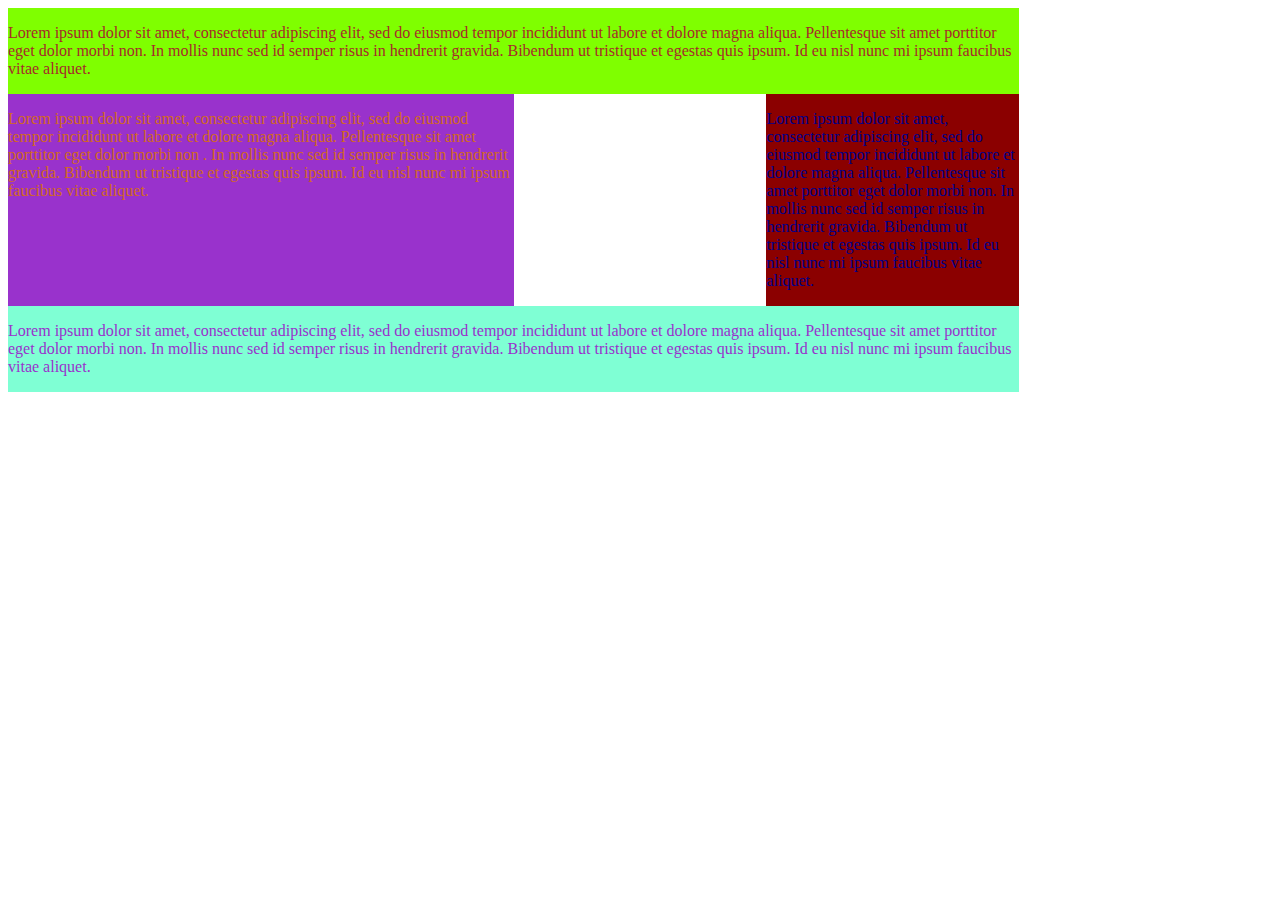
==== 11DGT Edit/index.html @ a10928a6 "Created a grid and added background color and word color" ====
<!DOCTYPE html>
<html lang="en">
    <head>
        <title>grid</title>
        <link rel="stylesheet" href="CSS/normalise.CSS">
        <link rel="stylesheet" href="style.css">
        <meta charset="utf-8">
    </head>
    <body>
        <div class="container">
            <div class="item-a"><p>Lorem ipsum dolor sit amet, consectetur adipiscing elit, sed do eiusmod tempor
                 incididunt ut labore et dolore magna aliqua. Pellentesque sit amet porttitor eget dolor morbi non.
                  In mollis nunc sed id semper risus in hendrerit gravida. Bibendum ut tristique et egestas quis ipsum.
                   Id eu nisl nunc mi ipsum faucibus vitae aliquet.</p>
            </div>
            <div class="item-b"><p>Lorem ipsum dolor sit amet, consectetur adipiscing elit, sed do eiusmod tempor incididunt
                 ut labore et dolore magna aliqua. Pellentesque sit amet porttitor eget dolor morbi non
                . In mollis nunc sed id semper risus in hendrerit gravida. Bibendum ut tristique et egestas quis
                 ipsum. Id eu nisl nunc mi ipsum faucibus vitae aliquet.</p>
            </div>
            <div class="item-c"><p>Lorem ipsum dolor sit amet, consectetur adipiscing elit, sed do eiusmod tempor incididunt
                 ut labore et dolore magna aliqua. Pellentesque sit amet porttitor 
                eget dolor morbi non. In mollis nunc sed id semper risus in hendrerit gravida. Bibendum ut tristique
                 et egestas quis ipsum. Id eu nisl nunc mi ipsum faucibus vitae aliquet.</p>
            </div>
            <div class="item-d"><p>Lorem ipsum dolor sit amet, consectetur adipiscing elit, sed do eiusmod tempor incididunt
                 ut labore et dolore magna aliqua. Pellentesque sit amet porttitor eget dolor morbi non.
                 In mollis nunc sed id semper risus in hendrerit gravida. Bibendum ut tristique et egestas quis ipsum. 
                 Id eu nisl nunc mi ipsum faucibus vitae aliquet.</p>
            </div>
        </div>
    </body>
</html>
---- 11DGT Edit/style.css ----
.item-a {
    grid-area: header;
    color: brown;
    background-color: chartreuse;
  }
  .item-b {
    grid-area: main;
    color: chocolate;
    background-color: darkorchid;
  }
  .item-c {
    grid-area: sidebar;
    color: darkblue;
    background-color: darkred;
  }
  .item-d {
    grid-area: footer;
    color: darkorchid;
    background-color: aquamarine;
  }
  
  .container {
    display: grid;
    grid-template-columns: 20% 20% 20% 20%;
    grid-template-rows: auto;
    grid-template-areas: 
      "header header header header"
      "main main . sidebar"
      "footer footer footer footer";
  }
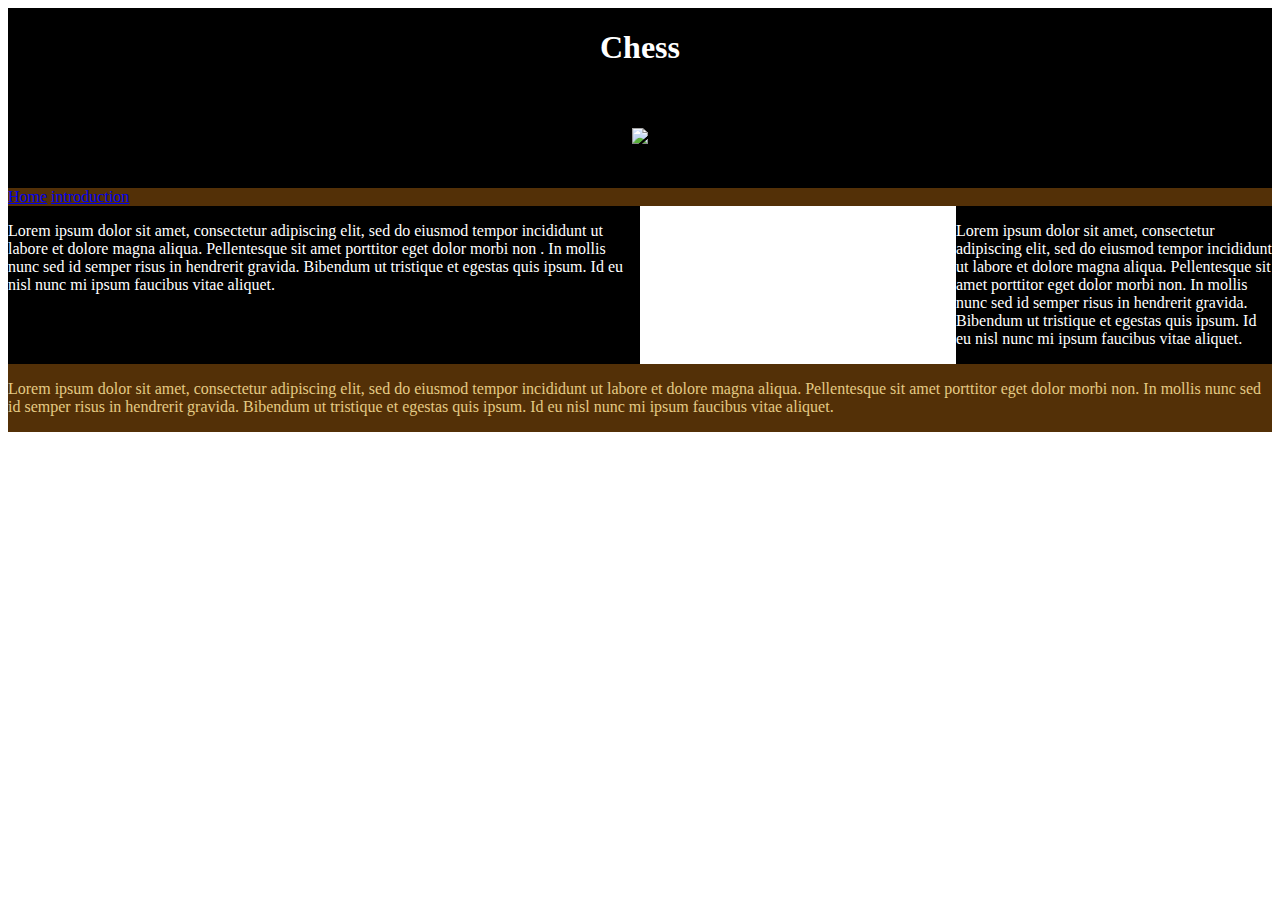
==== commit b5d1e445: "I added a image and a title. I also made another page" ====
--- a/11DGT Edit/index.html
+++ b/11DGT Edit/index.html
@@ -8,10 +8,8 @@
     </head>
     <body>
         <div class="container">
-            <div class="item-a"><p>Lorem ipsum dolor sit amet, consectetur adipiscing elit, sed do eiusmod tempor
-                 incididunt ut labore et dolore magna aliqua. Pellentesque sit amet porttitor eget dolor morbi non.
-                  In mollis nunc sed id semper risus in hendrerit gravida. Bibendum ut tristique et egestas quis ipsum.
-                   Id eu nisl nunc mi ipsum faucibus vitae aliquet.</p>
+            <div class="item-a"><h1>Chess</h1>
+                <img class="icon" src="Image/pexels-rgsk97-814133.jpg">
             </div>
             <div class="item-b"><p>Lorem ipsum dolor sit amet, consectetur adipiscing elit, sed do eiusmod tempor incididunt
                  ut labore et dolore magna aliqua. Pellentesque sit amet porttitor eget dolor morbi non
@@ -28,6 +26,10 @@
                  In mollis nunc sed id semper risus in hendrerit gravida. Bibendum ut tristique et egestas quis ipsum. 
                  Id eu nisl nunc mi ipsum faucibus vitae aliquet.</p>
             </div>
+            <div class="item-e">
+                <a href="index.html">Home</a>
+                <a href="introduction.html">introduction</a>
+            </div>
         </div>
     </body>
 </html>--- a/11DGT Edit/style.css
+++ b/11DGT Edit/style.css
@@ -1,30 +1,42 @@
 .item-a {
     grid-area: header;
-    color: brown;
-    background-color: chartreuse;
+    color: white;
+    background-color: black;
+    text-align: center;
+  }
+  .item-e {
+    grid-area: nav;
+    color: white;
+    background-color: rgb(83, 48, 7);
+  
   }
   .item-b {
     grid-area: main;
-    color: chocolate;
-    background-color: darkorchid;
+    color: white;
+    background-color: black;
   }
   .item-c {
     grid-area: sidebar;
-    color: darkblue;
-    background-color: darkred;
+    color: white;
+    background-color: black;
   }
   .item-d {
     grid-area: footer;
-    color: darkorchid;
-    background-color: aquamarine;
+    color: rgb(228, 202, 132);
+    background-color: rgb(83, 48, 7);
   }
-  
+
   .container {
     display: grid;
-    grid-template-columns: 20% 20% 20% 20%;
+    grid-template-columns: 25% 25% 25% 25%;
     grid-template-rows: auto;
     grid-template-areas: 
       "header header header header"
+      "nav nav nav nav"
       "main main . sidebar"
       "footer footer footer footer";
+  }
+  .icon {
+    width: 20%;
+    margin: 40px;
   }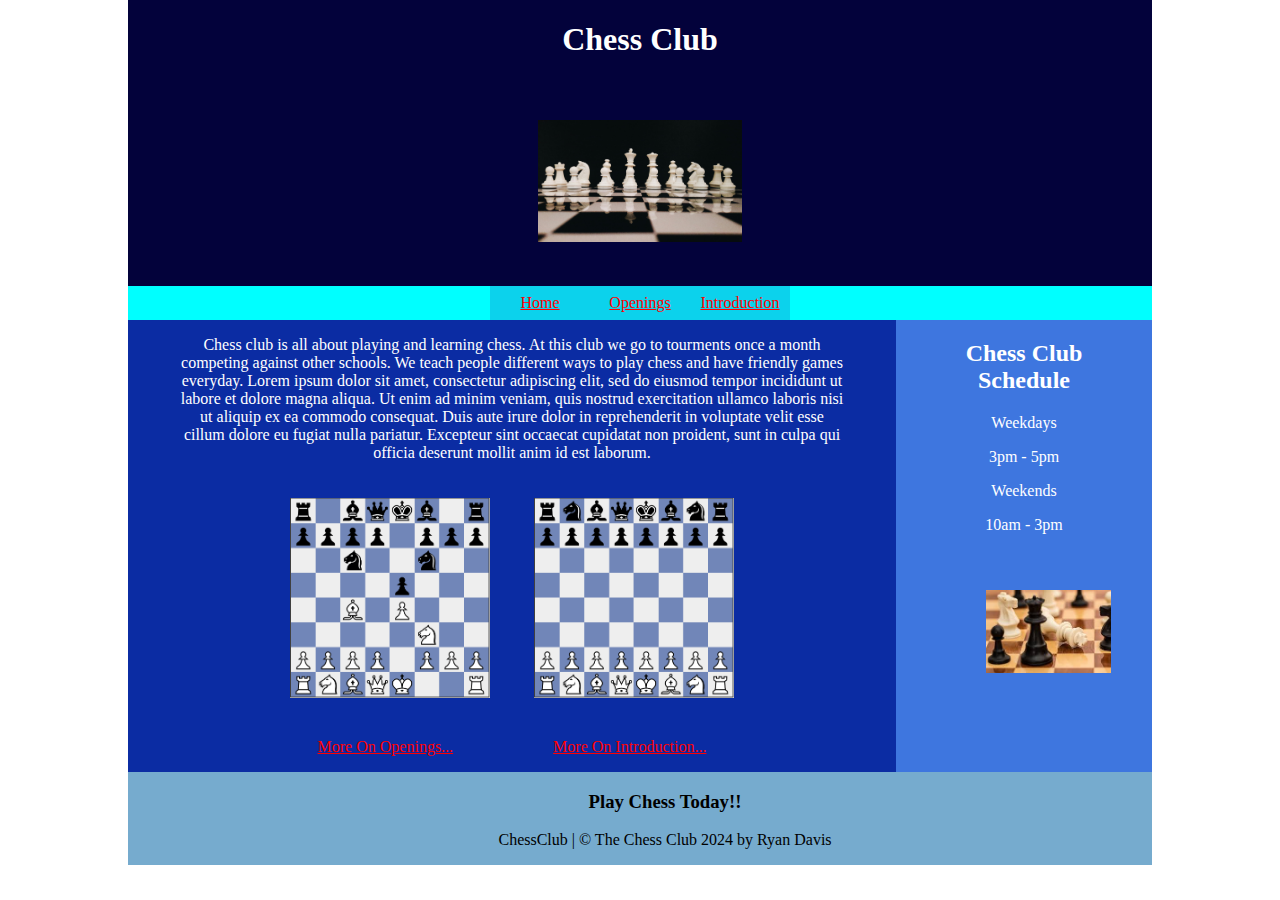
==== commit 50a6a8d3: "I changed the links by giving them a background and a hover feature" ====
--- a/11DGT Edit/index.html
+++ b/11DGT Edit/index.html
@@ -8,27 +8,32 @@
     </head>
     <body>
         <div class="container">
-            <div class="item-a"><h1>Chess</h1>
+            <div class="item-a"><h1>Chess Club</h1>
                 <img class="icon" src="Image/pexels-rgsk97-814133.jpg">
             </div>
-            <div class="item-b"><p>Lorem ipsum dolor sit amet, consectetur adipiscing elit, sed do eiusmod tempor incididunt
-                 ut labore et dolore magna aliqua. Pellentesque sit amet porttitor eget dolor morbi non
-                . In mollis nunc sed id semper risus in hendrerit gravida. Bibendum ut tristique et egestas quis
-                 ipsum. Id eu nisl nunc mi ipsum faucibus vitae aliquet.</p>
+            <div class="item-b"><p>Chess club is all about playing and learning chess. At this club we go to tourments once a month competing against other schools.
+                We teach people different ways to play chess and have friendly games everyday.
+                Lorem ipsum dolor sit amet, consectetur adipiscing elit, sed do eiusmod tempor incididunt ut labore et dolore magna aliqua. Ut enim ad minim veniam, quis nostrud exercitation ullamco laboris nisi ut aliquip ex ea commodo consequat. Duis aute irure dolor in reprehenderit in voluptate velit esse cillum dolore eu fugiat nulla pariatur. Excepteur sint occaecat cupidatat non proident, sunt in culpa qui officia deserunt mollit anim id est laborum.
+            </p>
+            <p> <img class="image" src="Image/Openings.PNG"> <img class="image" src="Image/introduction.PNG" alt="">
+            <p><a href="openings.html">More On Openings...</a>&nbsp;&nbsp;&nbsp;&nbsp;&nbsp;&nbsp;&nbsp;&nbsp;&nbsp;&nbsp;&nbsp;&nbsp;&nbsp;&nbsp;&nbsp;&nbsp;&nbsp;&nbsp;&nbsp;&nbsp;&nbsp;&nbsp;&nbsp;&nbsp;&nbsp;<a href="introduction.html">More On Introduction...</a></p>
             </div>
-            <div class="item-c"><p>Lorem ipsum dolor sit amet, consectetur adipiscing elit, sed do eiusmod tempor incididunt
-                 ut labore et dolore magna aliqua. Pellentesque sit amet porttitor 
-                eget dolor morbi non. In mollis nunc sed id semper risus in hendrerit gravida. Bibendum ut tristique
-                 et egestas quis ipsum. Id eu nisl nunc mi ipsum faucibus vitae aliquet.</p>
+            <div class="item-c"><h2>Chess Club Schedule</h2>
+                <p>Weekdays</p>
+                <p>3pm - 5pm</p>
+                <p>Weekends</p>
+                <p>10am - 3pm</p>
+                <img class="e4" src="Image\chess.jpg">
             </div>
-            <div class="item-d"><p>Lorem ipsum dolor sit amet, consectetur adipiscing elit, sed do eiusmod tempor incididunt
-                 ut labore et dolore magna aliqua. Pellentesque sit amet porttitor eget dolor morbi non.
-                 In mollis nunc sed id semper risus in hendrerit gravida. Bibendum ut tristique et egestas quis ipsum. 
-                 Id eu nisl nunc mi ipsum faucibus vitae aliquet.</p>
+            <div class="item-d"><footer> 
+                <h3>Play Chess Today!!</h3>
+                <p>ChessClub | &copy The Chess Club 2024 by Ryan Davis</p>
+            </footer>
             </div>
             <div class="item-e">
-                <a href="index.html">Home</a>
-                <a href="introduction.html">introduction</a>
+                <ul><li><a href="index.html">Home</a></li>
+                <li><a href="openings.html">Openings</a></li>
+                <li><a href="introduction.html">Introduction</a></li></ul>
             </div>
         </div>
     </body>
--- a/11DGT Edit/style.css
+++ b/11DGT Edit/style.css
@@ -1,30 +1,57 @@
+body {
+  margin: 0px;
+  text-align: center;
+  
+}
+
 .item-a {
     grid-area: header;
     color: white;
-    background-color: black;
+    background-color: rgb(3, 2, 59);
     text-align: center;
+    margin: 0px;
+    
   }
   .item-e {
     grid-area: nav;
-    color: white;
-    background-color: rgb(83, 48, 7);
-  
+    background-color: white;
+    padding-left: 10px;
+    text-align: center;
+    list-style-type: none;
+    background-color: aqua;
+    padding: 0;
+    margin: 0;
+
   }
   .item-b {
     grid-area: main;
     color: white;
-    background-color: black;
+    background-color: rgb(11, 44, 163);
+    padding-left: 50px;
+    padding-right: 50px;
+    text-align: center;
+    
+    
+    
   }
   .item-c {
     grid-area: sidebar;
     color: white;
-    background-color: black;
+    background-color: rgb(62, 118, 223);
+    padding-left: 50px;
+    padding-right: 50px;
+    text-align: center;
+   
   }
   .item-d {
     grid-area: footer;
-    color: rgb(228, 202, 132);
-    background-color: rgb(83, 48, 7);
+    color: black;
+    background-color: rgb(118, 171, 206);
+    padding-left: 50px;
+    text-align: center;
+   
   }
+
 
   .container {
     display: grid;
@@ -33,10 +60,56 @@
     grid-template-areas: 
       "header header header header"
       "nav nav nav nav"
-      "main main . sidebar"
+      "main main main sidebar"
       "footer footer footer footer";
+      margin: 0 auto;
+      width: 80%;
   }
   .icon {
     width: 20%;
     margin: 40px;
-  }+  }
+  
+  .e4 {
+    width: 80%;
+    margin: 40px;
+  }
+  .image {
+    width: 200px;
+    margin: 20px;
+  }
+  .piece {
+    width: 100px;
+    margin: 5px;
+  }
+  .intro {
+    width: 55%;
+    margin: 10px;
+  }
+  /* unvisited link */ a:link { color: red; } /* visited link */ a:visited { color: green; }
+  
+  ul {
+    padding: 0;
+    margin: 0 auto;
+    list-style-type: none;
+    overflow: hidden;
+    background-color: aqua;
+    text-align: center;
+    width: 300px;
+  }
+
+  li {
+    float: left;
+    width: 100px;
+  }
+
+  li a{
+    display: block;
+    padding: 8px;
+    background-color: rgb(12, 210, 236);
+    text-align: center;
+  }
+  /* Change the link color to white (black) on hover */
+li a:hover {
+  background-color: white
+}